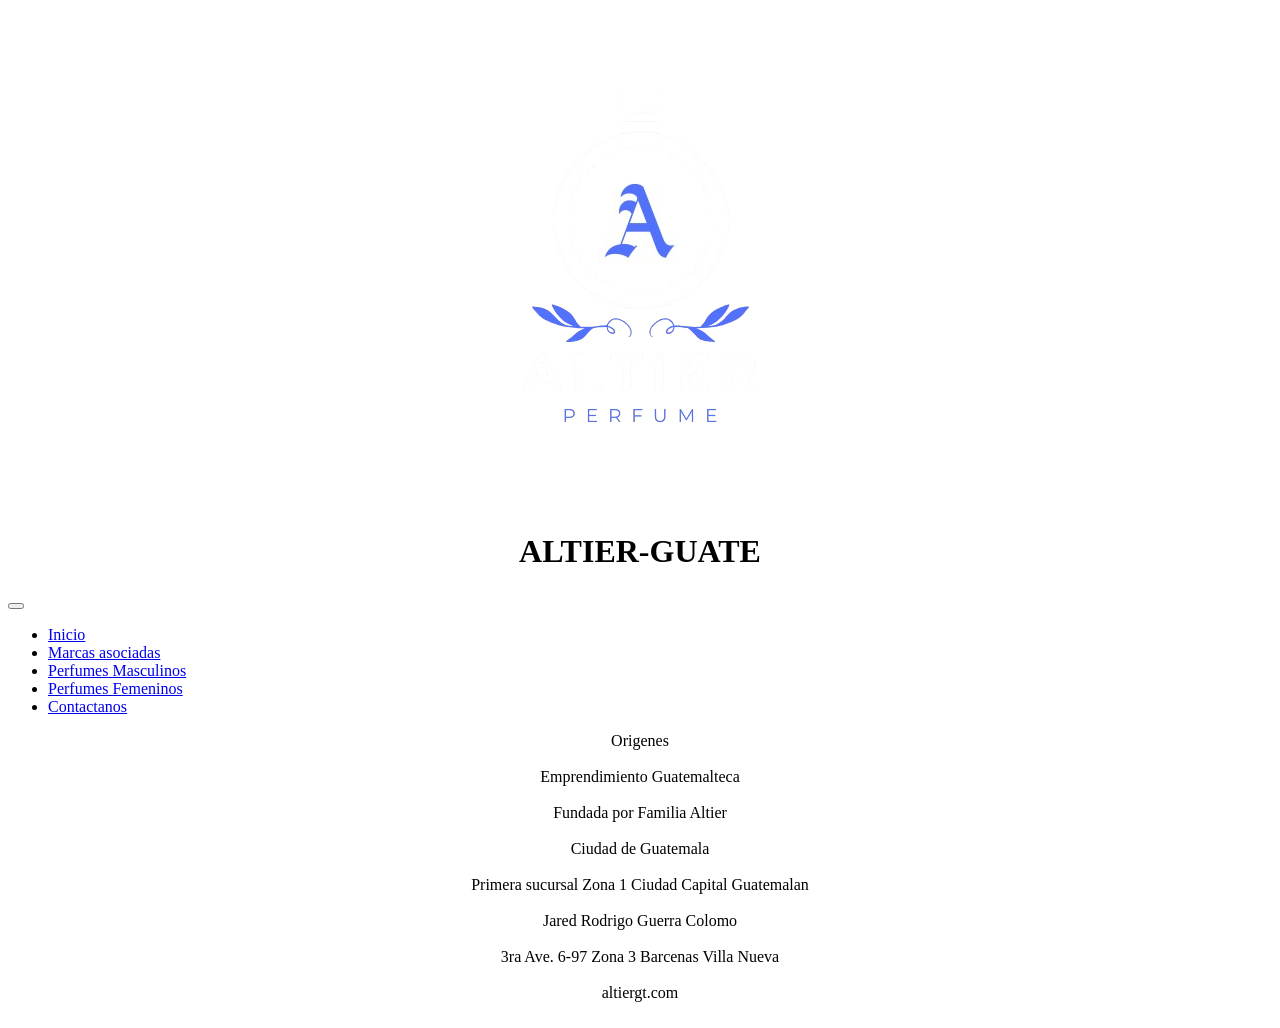
==== index.html @ eb1dbc2e "nuevapagina" ====
<!DOCTYPE html>
<html lang="en">
<head>
    <link rel="stylesheet" href="css/style.css">
    <meta charset="UTF-8">
    <meta name="viewport" content="width=device-width, initial-scale=1.0">
    <title>Perfume</title>
</head>
<body>
    <header>
        <center>
             <div class="titulo">
                <img src="img/logob.png" >
                <h1><b>ALTIER-GUATE</b></h1>
            </div>
        </center>
        <div class="barras">
            <button onclick="abrir_cerrar_menu()" class='boton_menu' id='x'></button> 
        </div>
        
        <nav id="menu" class="desplegable">
            
            <ul>
                <li><a href="index.html">Inicio</a></li>
                <li><a href="marcas.html">Marcas asociadas</a></li>
                <li><a href="hombres.html">Perfumes Masculinos</a></li>
                <li><a href="mujeres.html">Perfumes Femeninos</a></li>
                <li><a href="contac.html">Contactanos</a></li>
                
            </ul>
        </nav>
   
        
    </header>
    <main> 
        <center> Origenes </center> <br>
        <center> Emprendimiento Guatemalteca </center> <br>
        <center> Fundada por Familia Altier </center> <br>
        <center> Ciudad de Guatemala </center> <br>
        <center> Primera sucursal Zona 1 Ciudad Capital Guatemalan </center> <br>
    </main>
    <script src="java/main.js"></script>
</body>
<footer> 
    <center> Jared Rodrigo Guerra Colomo</center> <br>
    <center> 3ra Ave. 6-97 Zona 3 Barcenas Villa Nueva  </center> <br>
    <center> altiergt.com </center> <br>
</footer>
</html>
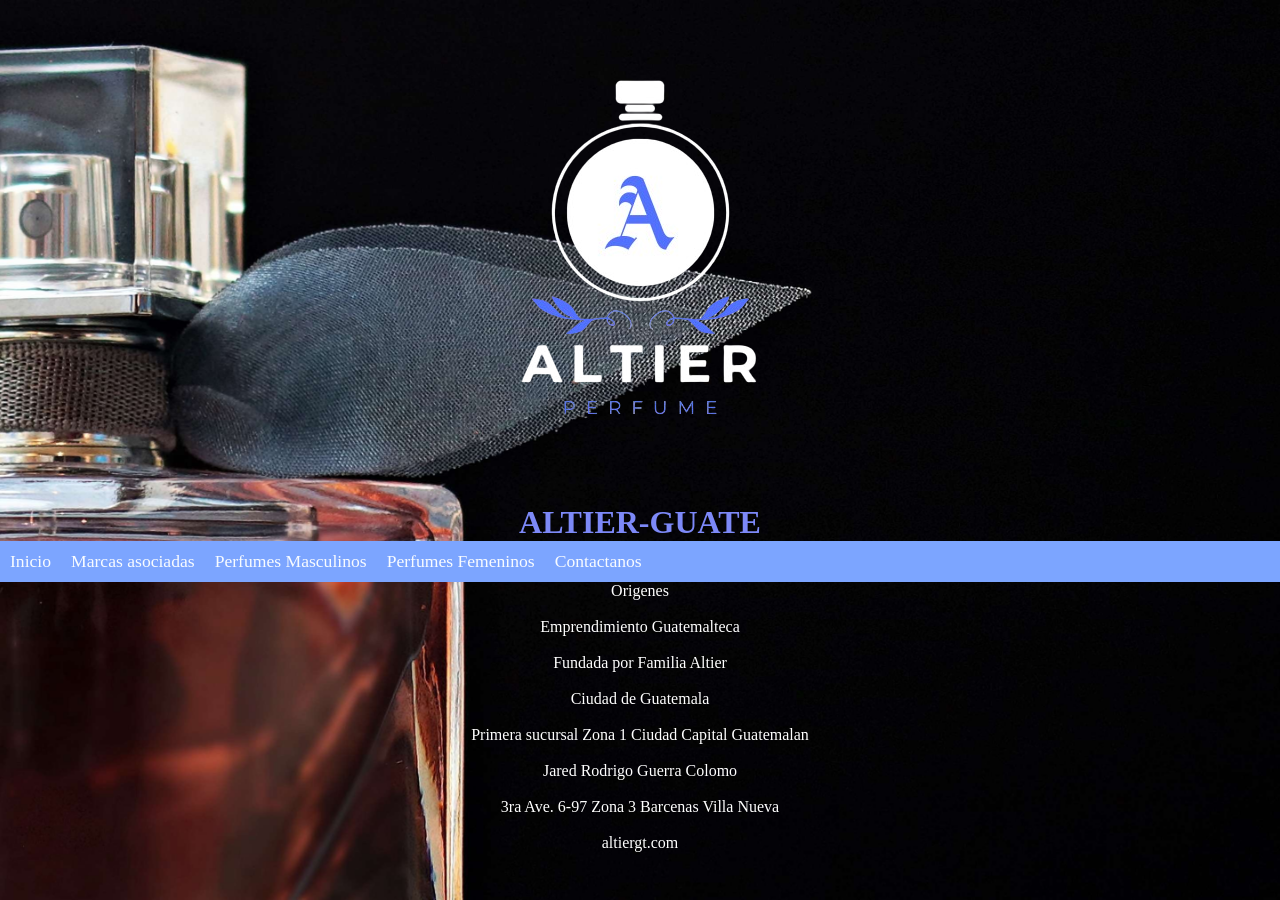
==== commit 884a6bc6: "Update index.html" ====
--- a/index.html
+++ b/index.html
@@ -1,7 +1,7 @@
 <!DOCTYPE html>
 <html lang="en">
 <head>
-    <link rel="stylesheet" href="css/style.css">
+    <link rel="stylesheet" href="CSS/style.css">
     <meta charset="UTF-8">
     <meta name="viewport" content="width=device-width, initial-scale=1.0">
     <title>Perfume</title>
--- a/CSS/style.css
+++ b/CSS/style.css
@@ -0,0 +1,112 @@
+main{
+    color: white;
+}
+footer{
+    color: white;
+}
+*{
+    margin: 0;
+    padding: 0;
+    box-sizing: border-box
+}
+
+body{
+   background-image: url(fondoperfum.jpg);
+    background-position: center;
+    background-repeat: no-repeat;
+    background-size: cover;
+    background-attachment: fixed;
+}
+
+.barras{display: none;}
+.desplegable{background: #7ca5ff;}
+ul{
+    display: flex;
+    flex-direction: row;
+}
+ul li{
+    padding: 10px;
+    list-style: none;
+}
+ul li a{  color: rgb(248, 251, 255);
+    text-decoration: none;
+    display: block;
+    margin: auto;
+    text-align: center;
+    font-size: 1.1rem;
+}
+nav ul li:hover{background: #c7baff; }
+@media (max-width: 850px) {
+.barras{
+    background-color: #a693ff;
+    display: block;
+}
+.desplegable{
+    background: none;
+    transform: translate(-100%);
+    transition: 0.5s;
+    font-size: 1.5rem;
+    width: 50%;
+}
+ul{
+    display: flex;
+    flex-direction: column;
+    height: 100vh;
+}
+a{
+    padding: 0;
+}
+a{
+    font-size: 1.5rem;
+    padding: 20px 0px 20px 20px;
+    display: block;
+    text-align: center;
+}
+.boton_menu{
+    background-image: url(vectorb.png);
+    background-color: #0b4479;
+    background-repeat: no-repeat;
+    height: 30px;
+    width: 30px;
+    background-size: 30px 30px;
+    background-position: center;
+}
+button{
+    margin: 5px;
+    border: none;
+    margin: 10px 10px 10px 10px;
+}
+.abrir_menu{
+    background: rgba(30, 30, 30, 0.6);
+    backdrop-filter: blur(2px);
+    transform: translate(0%);
+    width: 50%;
+    transition: 0.5s;
+}
+.colocar_x{
+    background-image: url(xsinfondo.png);
+    background-color: #1e1e1e;
+    background-repeat: no-repeat;
+    height: 30px;
+    width: 30px;
+    background-size: 30px 30px;
+    background-position: center;
+}
+@media (max-width: 500px){
+    .desplegable{
+        width: 100%;
+        height: 100vh;
+        font-size: 1.6rem;
+    }
+}
+}
+
+.titulo{
+    color: rgb(125, 137, 248);
+}
+:is(.desayuno1, .desayuno2, .desayuno3){
+    background-position: center;
+    background-repeat: no-repeat;
+    background-size: cover;
+    background-attachment: fixed;
+}
